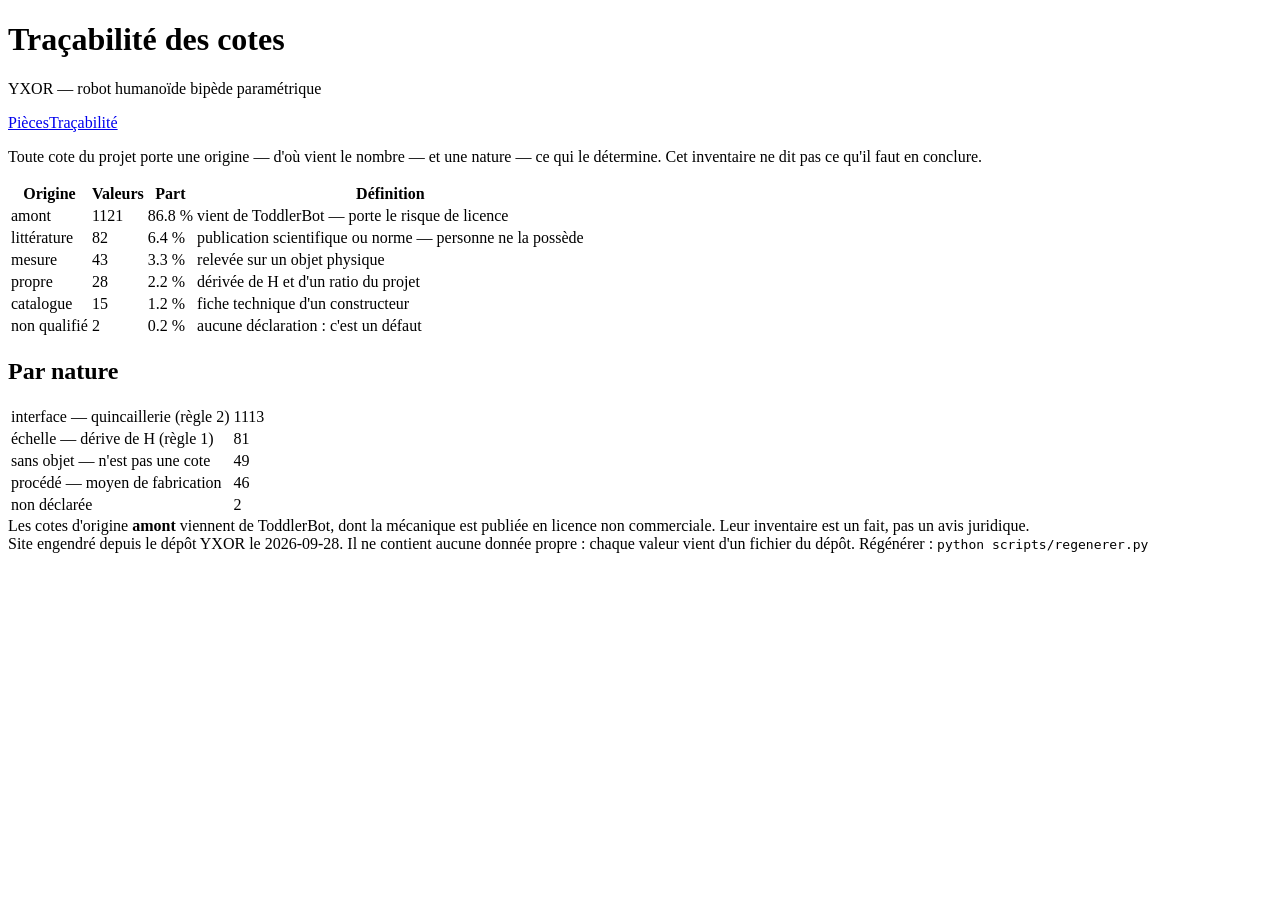
==== site/tracabilite/index.html @ c078b8e3 "Application web : générateur, site statique, Dockerfile (fiche 0018) Fiche 0018 passée en acceptée —" ====
<!doctype html><html lang="fr"><head>
<meta charset="utf-8"><meta name="viewport" content="width=device-width,initial-scale=1">
<title>Traçabilité des cotes — YXOR</title><link rel="stylesheet" href="/assets/style.css">
</head><body><header><div class="wrap">
<h1>Traçabilité des cotes</h1><p class="sous">YXOR — robot humanoïde bipède paramétrique</p>
<nav><a href="/">Pièces</a><a href="/tracabilite/">Traçabilité</a></nav></div></header><div class="wrap ">
<p class="sous">Toute cote du projet porte une origine — d'où vient le nombre — et une
nature — ce qui le détermine. Cet inventaire ne dit pas ce qu'il faut en conclure.</p>
<div class="barre"><div style="width:2.169%;background:var(--o-propre)"></div><div style="width:6.352%;background:var(--o-litterature)"></div><div style="width:1.162%;background:var(--o-catalogue)"></div><div style="width:3.331%;background:var(--o-mesure)"></div><div style="width:86.832%;background:var(--o-amont)"></div></div>
<div class="carte"><table><thead><tr><th>Origine</th><th>Valeurs</th><th>Part</th>
<th>Définition</th></tr></thead><tbody><tr><td><span class="badge b-amont">amont</span></td><td class='num'>1121</td><td class='num'>86.8 %</td><td class='src'>vient de ToddlerBot — porte le risque de licence</td></tr><tr><td><span class="badge b-litterature">littérature</span></td><td class='num'>82</td><td class='num'>6.4 %</td><td class='src'>publication scientifique ou norme — personne ne la possède</td></tr><tr><td><span class="badge b-mesure">mesure</span></td><td class='num'>43</td><td class='num'>3.3 %</td><td class='src'>relevée sur un objet physique</td></tr><tr><td><span class="badge b-propre">propre</span></td><td class='num'>28</td><td class='num'>2.2 %</td><td class='src'>dérivée de H et d&#x27;un ratio du projet</td></tr><tr><td><span class="badge b-catalogue">catalogue</span></td><td class='num'>15</td><td class='num'>1.2 %</td><td class='src'>fiche technique d&#x27;un constructeur</td></tr><tr><td><span class="badge b-manque">non qualifié</span></td><td class='num'>2</td><td class='num'>0.2 %</td><td class='src'>aucune déclaration : c&#x27;est un défaut</td></tr></tbody></table></div>
<h2>Par nature</h2>
<div class="carte"><table><tbody><tr><td>interface — quincaillerie (règle 2)</td><td class='num'>1113</td></tr><tr><td>échelle — dérive de H (règle 1)</td><td class='num'>81</td></tr><tr><td>sans objet — n&#x27;est pas une cote</td><td class='num'>49</td></tr><tr><td>procédé — moyen de fabrication</td><td class='num'>46</td></tr><tr><td>non déclarée</td><td class='num'>2</td></tr></tbody></table></div>
<div class="note">Les cotes d'origine <b>amont</b> viennent de ToddlerBot, dont la mécanique
est publiée en licence non commerciale. Leur inventaire est un fait, pas un avis juridique.</div>
<footer>Site engendré depuis le dépôt YXOR le 2026-09-28.
Il ne contient aucune donnée propre : chaque valeur vient d'un fichier du dépôt.
Régénérer&nbsp;: <code>python scripts/regenerer.py</code></footer>
</div></body></html>
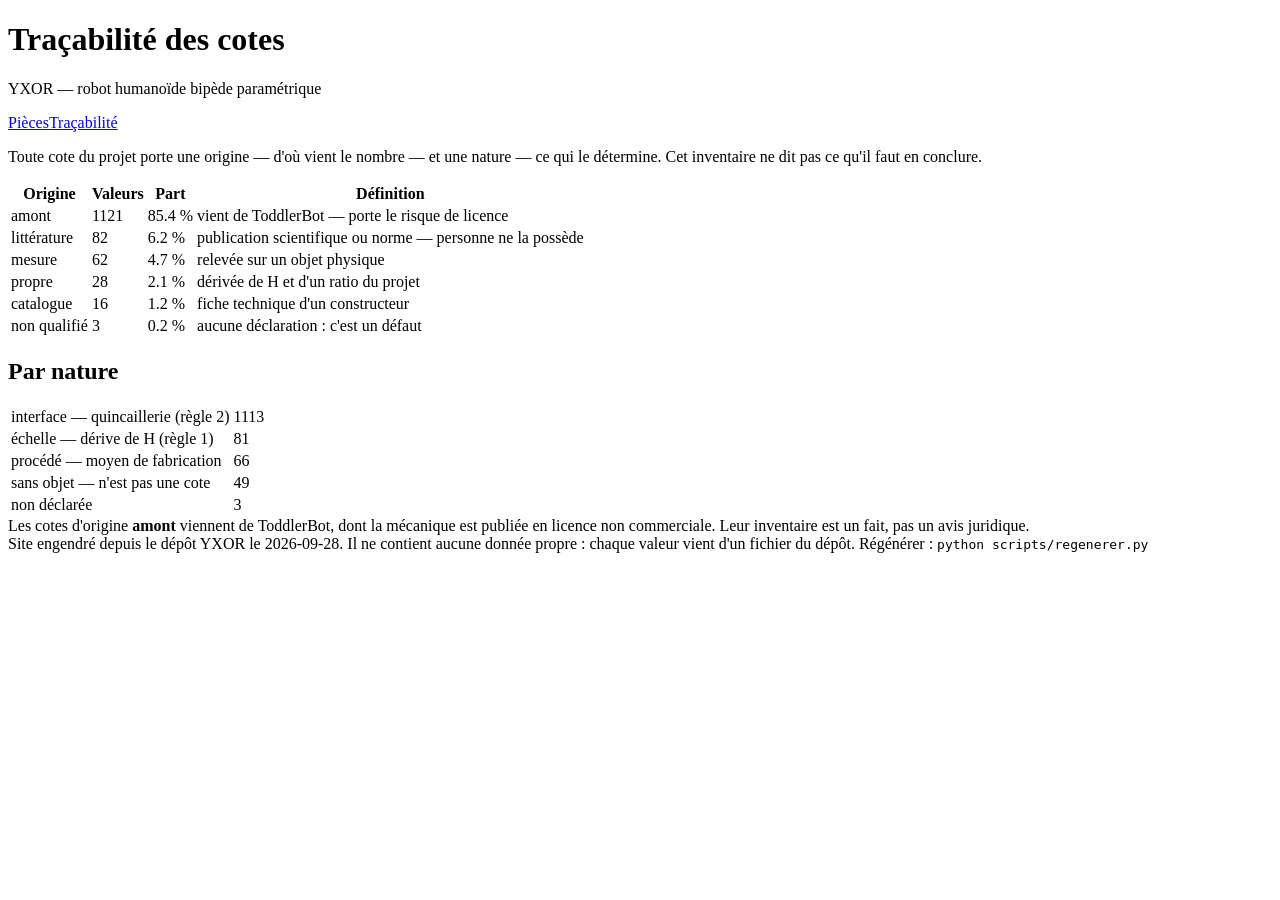
==== commit e09563e8: "Carton ondulé : procédé, matériau, anisotropie déclarée et fléchée Site en ligne sur yxor.fr. Correc" ====
--- a/site/tracabilite/index.html
+++ b/site/tracabilite/index.html
@@ -6,11 +6,11 @@
 <nav><a href="/">Pièces</a><a href="/tracabilite/">Traçabilité</a></nav></div></header><div class="wrap ">
 <p class="sous">Toute cote du projet porte une origine — d'où vient le nombre — et une
 nature — ce qui le détermine. Cet inventaire ne dit pas ce qu'il faut en conclure.</p>
-<div class="barre"><div style="width:2.169%;background:var(--o-propre)"></div><div style="width:6.352%;background:var(--o-litterature)"></div><div style="width:1.162%;background:var(--o-catalogue)"></div><div style="width:3.331%;background:var(--o-mesure)"></div><div style="width:86.832%;background:var(--o-amont)"></div></div>
+<div class="barre"><div style="width:2.134%;background:var(--o-propre)"></div><div style="width:6.250%;background:var(--o-litterature)"></div><div style="width:1.220%;background:var(--o-catalogue)"></div><div style="width:4.726%;background:var(--o-mesure)"></div><div style="width:85.442%;background:var(--o-amont)"></div></div>
 <div class="carte"><table><thead><tr><th>Origine</th><th>Valeurs</th><th>Part</th>
-<th>Définition</th></tr></thead><tbody><tr><td><span class="badge b-amont">amont</span></td><td class='num'>1121</td><td class='num'>86.8 %</td><td class='src'>vient de ToddlerBot — porte le risque de licence</td></tr><tr><td><span class="badge b-litterature">littérature</span></td><td class='num'>82</td><td class='num'>6.4 %</td><td class='src'>publication scientifique ou norme — personne ne la possède</td></tr><tr><td><span class="badge b-mesure">mesure</span></td><td class='num'>43</td><td class='num'>3.3 %</td><td class='src'>relevée sur un objet physique</td></tr><tr><td><span class="badge b-propre">propre</span></td><td class='num'>28</td><td class='num'>2.2 %</td><td class='src'>dérivée de H et d&#x27;un ratio du projet</td></tr><tr><td><span class="badge b-catalogue">catalogue</span></td><td class='num'>15</td><td class='num'>1.2 %</td><td class='src'>fiche technique d&#x27;un constructeur</td></tr><tr><td><span class="badge b-manque">non qualifié</span></td><td class='num'>2</td><td class='num'>0.2 %</td><td class='src'>aucune déclaration : c&#x27;est un défaut</td></tr></tbody></table></div>
+<th>Définition</th></tr></thead><tbody><tr><td><span class="badge b-amont">amont</span></td><td class='num'>1121</td><td class='num'>85.4 %</td><td class='src'>vient de ToddlerBot — porte le risque de licence</td></tr><tr><td><span class="badge b-litterature">littérature</span></td><td class='num'>82</td><td class='num'>6.2 %</td><td class='src'>publication scientifique ou norme — personne ne la possède</td></tr><tr><td><span class="badge b-mesure">mesure</span></td><td class='num'>62</td><td class='num'>4.7 %</td><td class='src'>relevée sur un objet physique</td></tr><tr><td><span class="badge b-propre">propre</span></td><td class='num'>28</td><td class='num'>2.1 %</td><td class='src'>dérivée de H et d&#x27;un ratio du projet</td></tr><tr><td><span class="badge b-catalogue">catalogue</span></td><td class='num'>16</td><td class='num'>1.2 %</td><td class='src'>fiche technique d&#x27;un constructeur</td></tr><tr><td><span class="badge b-manque">non qualifié</span></td><td class='num'>3</td><td class='num'>0.2 %</td><td class='src'>aucune déclaration : c&#x27;est un défaut</td></tr></tbody></table></div>
 <h2>Par nature</h2>
-<div class="carte"><table><tbody><tr><td>interface — quincaillerie (règle 2)</td><td class='num'>1113</td></tr><tr><td>échelle — dérive de H (règle 1)</td><td class='num'>81</td></tr><tr><td>sans objet — n&#x27;est pas une cote</td><td class='num'>49</td></tr><tr><td>procédé — moyen de fabrication</td><td class='num'>46</td></tr><tr><td>non déclarée</td><td class='num'>2</td></tr></tbody></table></div>
+<div class="carte"><table><tbody><tr><td>interface — quincaillerie (règle 2)</td><td class='num'>1113</td></tr><tr><td>échelle — dérive de H (règle 1)</td><td class='num'>81</td></tr><tr><td>procédé — moyen de fabrication</td><td class='num'>66</td></tr><tr><td>sans objet — n&#x27;est pas une cote</td><td class='num'>49</td></tr><tr><td>non déclarée</td><td class='num'>3</td></tr></tbody></table></div>
 <div class="note">Les cotes d'origine <b>amont</b> viennent de ToddlerBot, dont la mécanique
 est publiée en licence non commerciale. Leur inventaire est un fait, pas un avis juridique.</div>
 <footer>Site engendré depuis le dépôt YXOR le 2026-09-28.
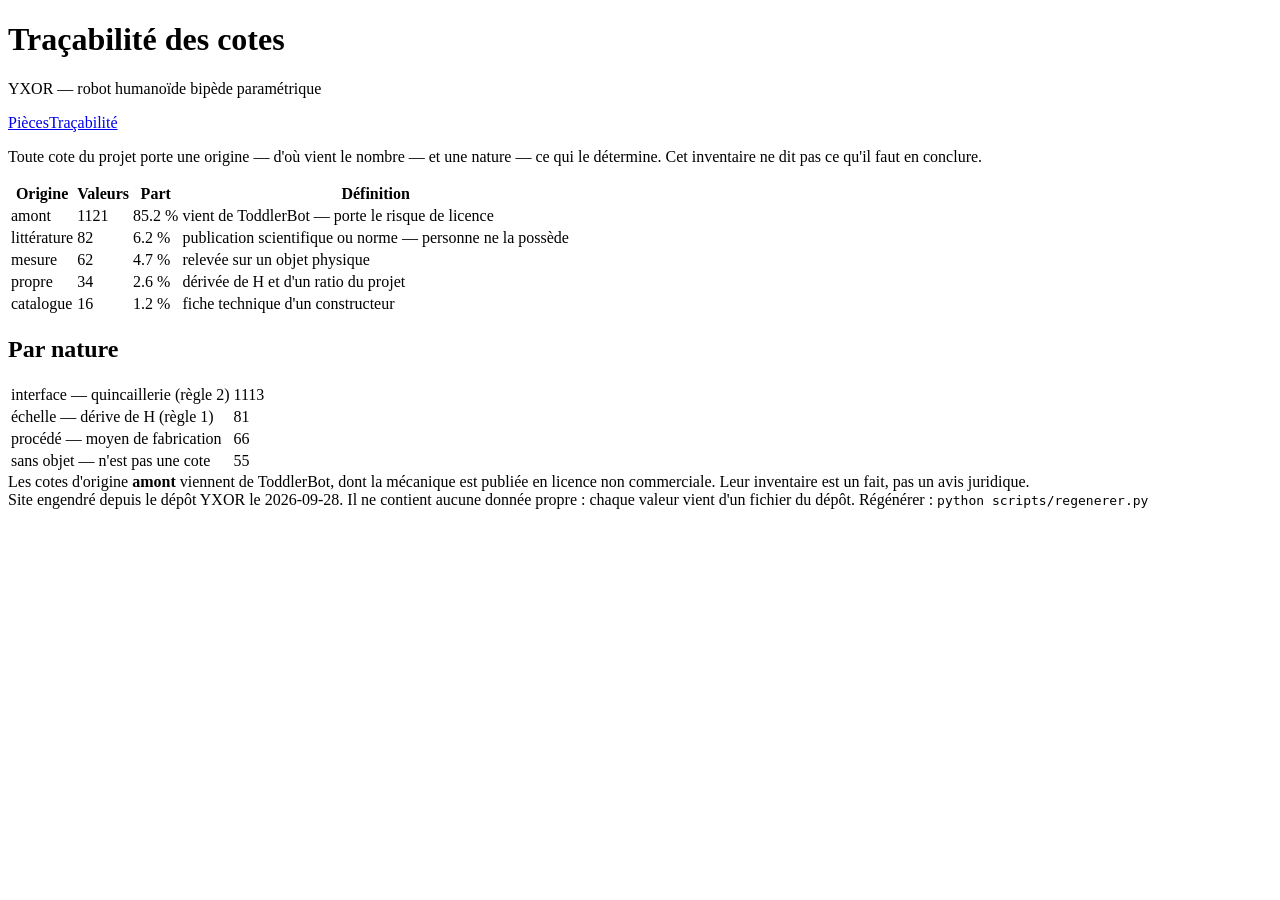
==== commit a8ad6589: "Audit : procede_defaut qualifié, et deux trous du détecteur bouchés procede_defaut n'avait pas de rè" ====
--- a/site/tracabilite/index.html
+++ b/site/tracabilite/index.html
@@ -6,11 +6,11 @@
 <nav><a href="/">Pièces</a><a href="/tracabilite/">Traçabilité</a></nav></div></header><div class="wrap ">
 <p class="sous">Toute cote du projet porte une origine — d'où vient le nombre — et une
 nature — ce qui le détermine. Cet inventaire ne dit pas ce qu'il faut en conclure.</p>
-<div class="barre"><div style="width:2.134%;background:var(--o-propre)"></div><div style="width:6.250%;background:var(--o-litterature)"></div><div style="width:1.220%;background:var(--o-catalogue)"></div><div style="width:4.726%;background:var(--o-mesure)"></div><div style="width:85.442%;background:var(--o-amont)"></div></div>
+<div class="barre"><div style="width:2.586%;background:var(--o-propre)"></div><div style="width:6.236%;background:var(--o-litterature)"></div><div style="width:1.217%;background:var(--o-catalogue)"></div><div style="width:4.715%;background:var(--o-mesure)"></div><div style="width:85.247%;background:var(--o-amont)"></div></div>
 <div class="carte"><table><thead><tr><th>Origine</th><th>Valeurs</th><th>Part</th>
-<th>Définition</th></tr></thead><tbody><tr><td><span class="badge b-amont">amont</span></td><td class='num'>1121</td><td class='num'>85.4 %</td><td class='src'>vient de ToddlerBot — porte le risque de licence</td></tr><tr><td><span class="badge b-litterature">littérature</span></td><td class='num'>82</td><td class='num'>6.2 %</td><td class='src'>publication scientifique ou norme — personne ne la possède</td></tr><tr><td><span class="badge b-mesure">mesure</span></td><td class='num'>62</td><td class='num'>4.7 %</td><td class='src'>relevée sur un objet physique</td></tr><tr><td><span class="badge b-propre">propre</span></td><td class='num'>28</td><td class='num'>2.1 %</td><td class='src'>dérivée de H et d&#x27;un ratio du projet</td></tr><tr><td><span class="badge b-catalogue">catalogue</span></td><td class='num'>16</td><td class='num'>1.2 %</td><td class='src'>fiche technique d&#x27;un constructeur</td></tr><tr><td><span class="badge b-manque">non qualifié</span></td><td class='num'>3</td><td class='num'>0.2 %</td><td class='src'>aucune déclaration : c&#x27;est un défaut</td></tr></tbody></table></div>
+<th>Définition</th></tr></thead><tbody><tr><td><span class="badge b-amont">amont</span></td><td class='num'>1121</td><td class='num'>85.2 %</td><td class='src'>vient de ToddlerBot — porte le risque de licence</td></tr><tr><td><span class="badge b-litterature">littérature</span></td><td class='num'>82</td><td class='num'>6.2 %</td><td class='src'>publication scientifique ou norme — personne ne la possède</td></tr><tr><td><span class="badge b-mesure">mesure</span></td><td class='num'>62</td><td class='num'>4.7 %</td><td class='src'>relevée sur un objet physique</td></tr><tr><td><span class="badge b-propre">propre</span></td><td class='num'>34</td><td class='num'>2.6 %</td><td class='src'>dérivée de H et d&#x27;un ratio du projet</td></tr><tr><td><span class="badge b-catalogue">catalogue</span></td><td class='num'>16</td><td class='num'>1.2 %</td><td class='src'>fiche technique d&#x27;un constructeur</td></tr></tbody></table></div>
 <h2>Par nature</h2>
-<div class="carte"><table><tbody><tr><td>interface — quincaillerie (règle 2)</td><td class='num'>1113</td></tr><tr><td>échelle — dérive de H (règle 1)</td><td class='num'>81</td></tr><tr><td>procédé — moyen de fabrication</td><td class='num'>66</td></tr><tr><td>sans objet — n&#x27;est pas une cote</td><td class='num'>49</td></tr><tr><td>non déclarée</td><td class='num'>3</td></tr></tbody></table></div>
+<div class="carte"><table><tbody><tr><td>interface — quincaillerie (règle 2)</td><td class='num'>1113</td></tr><tr><td>échelle — dérive de H (règle 1)</td><td class='num'>81</td></tr><tr><td>procédé — moyen de fabrication</td><td class='num'>66</td></tr><tr><td>sans objet — n&#x27;est pas une cote</td><td class='num'>55</td></tr></tbody></table></div>
 <div class="note">Les cotes d'origine <b>amont</b> viennent de ToddlerBot, dont la mécanique
 est publiée en licence non commerciale. Leur inventaire est un fait, pas un avis juridique.</div>
 <footer>Site engendré depuis le dépôt YXOR le 2026-09-28.
